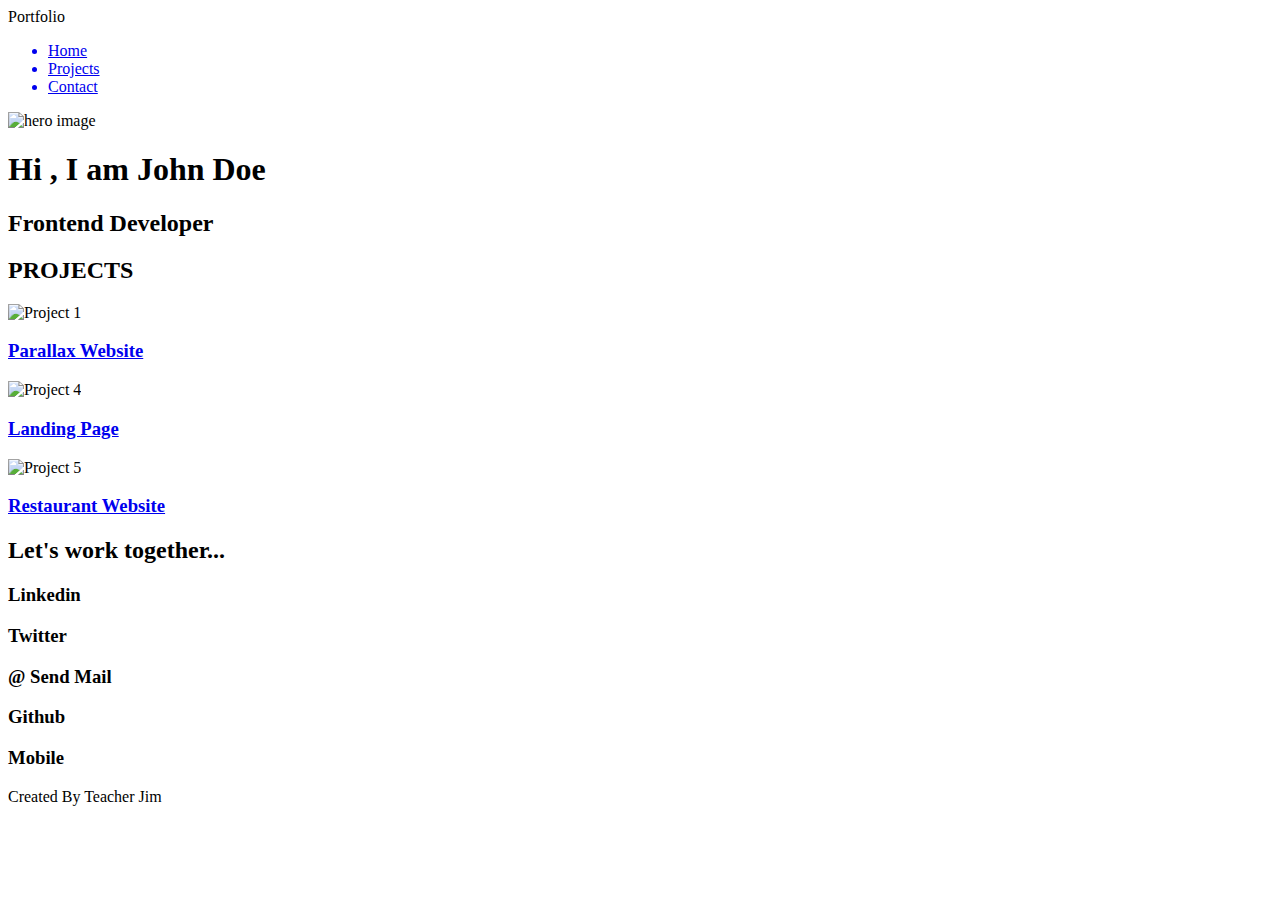
==== index.html @ 5da97a2e "Primer commit" ====
<!DOCTYPE html>
<html lang="en">
  <head>
    <meta charset="UTF-8" />
    <meta http-equiv="X-UA-Compatible" content="IE=edge" />
    <meta name="viewport" content="width=device-width, initial-scale=1.0" />
    <title>Portfolio Website</title>
    <link rel="stylesheet" href="style.css" />
    <link
      rel="stylesheet"
      href="https://cdnjs.cloudflare.com/ajax/libs/animate.css/4.1.1/animate.min.css"
    />
    <script
      src="https://kit.fontawesome.com/7a4b62b0a4.js"
      crossorigin="anonymous"
    ></script>
  </head>
  <body>
    <header>
      <nav class="container">
        <div class="logo">Portfolio</div>
        <ul>
          <a href="#hero">
            <li>Home</li>
          </a>
          <a href="#project">
            <li>Projects</li>
          </a>
          <a href="#contact">
            <li>Contact</li>
          </a>
        </ul>
      </nav>
    </header>
    <main>
      <section id="hero">
        <div class="container">
          <div class="hero_image animate__animated animate__bounceInLeft">
            <img src="./images/hero.png" alt="hero image" />
          </div>
          <div class="hero_content">
            <h1>
              <span class="hi_text">Hi</span> , I am
              <span class="name_text">John Doe</span>
            </h1>
            <h2>Frontend Developer</h2>
          </div>
        </div>
      </section>
      <section id="project">
        <h2>PROJECTS</h2>
        <div class="container">
          <div class="project_container">
            
           
            <div class="grid_item">
              <div class="card">
                <img src="images/project3.png" alt="Project 1" />
                <a href="./Project 1/index.html">
                  <div class="card_content">
                    <h3>Parallax Website</h3>
                  </div>
                </a>
              </div>
            </div>
            <div class="grid_item">
              <div class="card">
                <img src="images/project4.png" alt="Project 4" />
                <a href="./Project 2/index.html">
                  <div class="card_content">
                    <h3>Landing Page</h3>
                  </div>
                </a>
              </div>
            </div>
            <div class="grid_item">
              <div class="card">
                <img src="images/project5.png" alt="Project 5" />
                <a href="./Project 3/index.html">
                  <div class="card_content">
                    <h3>Restaurant Website</h3>
                  </div>
                </a>
              </div>
            </div>
            
            
          </div>
        </div>
      </section>
      <section id="contact">
        <div class="container">
          <h2>Let's work together...</h2>
          <div class="top_contact">
            <div class="contact_way">
              <i class="fab fa-linkedin"></i>
              <h3>Linkedin</h3>
            </div>
            <div class="contact_way">
              <i class="fa fa-twitter"></i>
              <h3>Twitter</h3>
            </div>
            <div class="contact_way">
              <h3>@ Send Mail</h3>
            </div>
          </div>
          <div class="bottom_contact">
            <div class="contact_way">
              <i class="fab fa-github"></i>
              <h3>Github</h3>
            </div>
            <div class="contact_way">
              <i class="fa fa-mobile"></i>
              <h3>Mobile</h3>
            </div>
          </div>
        </div>
      </section>
    </main>
    <footer>
      <div class="container">Created By Teacher Jim</div>
    </footer>
  </body>
</html>
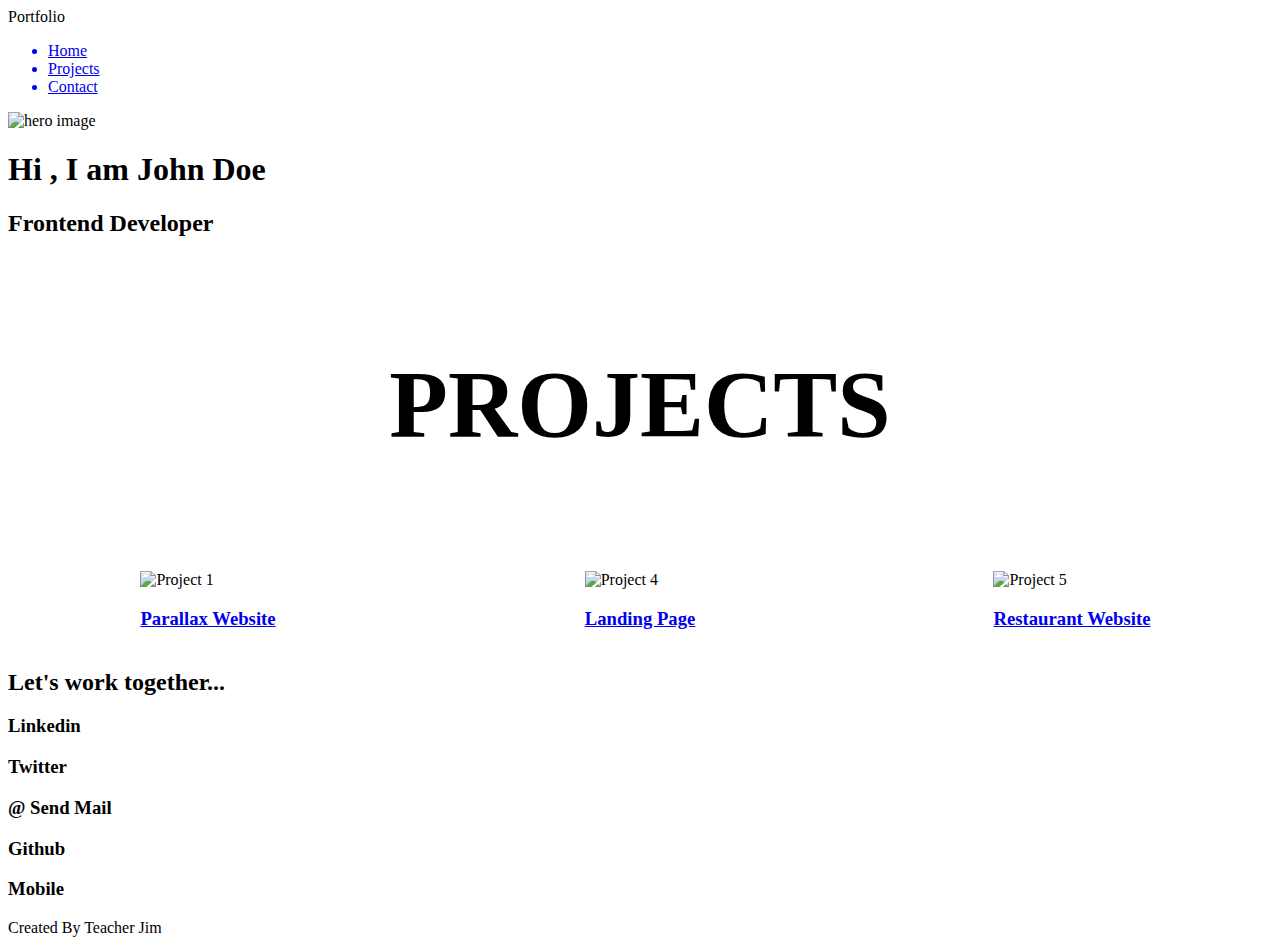
==== commit a1ce45f8: "Cambio en Comentarios" ====
--- a/index.html
+++ b/index.html
@@ -5,21 +5,26 @@
     <meta http-equiv="X-UA-Compatible" content="IE=edge" />
     <meta name="viewport" content="width=device-width, initial-scale=1.0" />
     <title>Portfolio Website</title>
+    <!-- Enlace al archivo CSS principal -->
     <link rel="stylesheet" href="style.css" />
+    <!-- Enlace a la biblioteca animate.css para animaciones -->
     <link
       rel="stylesheet"
       href="https://cdnjs.cloudflare.com/ajax/libs/animate.css/4.1.1/animate.min.css"
     />
+    <!-- Enlace a la biblioteca FontAwesome para iconos -->
     <script
       src="https://kit.fontawesome.com/7a4b62b0a4.js"
       crossorigin="anonymous"
     ></script>
   </head>
   <body>
+    <!-- Sección de encabezado con navegación -->
     <header>
       <nav class="container">
         <div class="logo">Portfolio</div>
         <ul>
+          <!-- Enlaces de navegación -->
           <a href="#hero">
             <li>Home</li>
           </a>
@@ -33,6 +38,7 @@
       </nav>
     </header>
     <main>
+      <!-- Sección de héroe con imagen y texto de bienvenida -->
       <section id="hero">
         <div class="container">
           <div class="hero_image animate__animated animate__bounceInLeft">
@@ -47,51 +53,53 @@
           </div>
         </div>
       </section>
+      <!-- Sección de proyectos -->
       <section id="project">
         <h2>PROJECTS</h2>
         <div class="container">
           <div class="project_container">
-            
-           
+            <!-- Proyecto 1 -->
             <div class="grid_item">
               <div class="card">
                 <img src="images/project3.png" alt="Project 1" />
-                <a href="./Project 1/index.html">
+                <a href="./Project 2/index.html">
                   <div class="card_content">
                     <h3>Parallax Website</h3>
                   </div>
                 </a>
               </div>
             </div>
+            <!-- Proyecto 2 -->
             <div class="grid_item">
               <div class="card">
                 <img src="images/project4.png" alt="Project 4" />
-                <a href="./Project 2/index.html">
+                <a href="./Project 3/index.html">
                   <div class="card_content">
                     <h3>Landing Page</h3>
                   </div>
                 </a>
               </div>
             </div>
+            <!-- Proyecto 3 -->
             <div class="grid_item">
               <div class="card">
                 <img src="images/project5.png" alt="Project 5" />
-                <a href="./Project 3/index.html">
+                <a href="./Project 1/index.html">
                   <div class="card_content">
                     <h3>Restaurant Website</h3>
                   </div>
                 </a>
               </div>
             </div>
-            
-            
           </div>
         </div>
       </section>
+      <!-- Sección de contacto -->
       <section id="contact">
         <div class="container">
           <h2>Let's work together...</h2>
           <div class="top_contact">
+            <!-- Métodos de contacto -->
             <div class="contact_way">
               <i class="fab fa-linkedin"></i>
               <h3>Linkedin</h3>
@@ -117,6 +125,7 @@
         </div>
       </section>
     </main>
+    <!-- Sección de pie de página -->
     <footer>
       <div class="container">Created By Teacher Jim</div>
     </footer>
--- a/style.css
+++ b/style.css
@@ -0,0 +1,24 @@
+/* Estilo para el encabezado de la sección de proyectos */
+#project h2 {
+  font-size: 6rem; /* Tamaño de fuente grande para el título */
+  text-align: center; /* Centra el texto horizontalmente */
+  padding: 2rem 0; /* Espaciado superior e inferior de 2rem */
+}
+
+/* Contenedor de los proyectos, utilizando un diseño de cuadrícula */
+.project_container {
+  display: grid; /* Utiliza el modelo de diseño de cuadrícula */
+  grid-template-columns: repeat(auto-fit, minmax(320px, 1fr)); /* Crea columnas flexibles que se ajustan automáticamente */
+  gap: 2rem; /* Espacio entre los elementos de la cuadrícula */
+}
+
+/* Estilo para cada elemento de la cuadrícula */
+.grid_item {
+  display: grid; /* Utiliza el modelo de diseño de cuadrícula */
+  place-items: center; /* Centra los elementos dentro de la cuadrícula */
+}
+
+/* Estilo para las tarjetas dentro de cada elemento de la cuadrícula */
+.card {
+  /* Aquí puedes agregar más estilos específicos para las tarjetas */
+}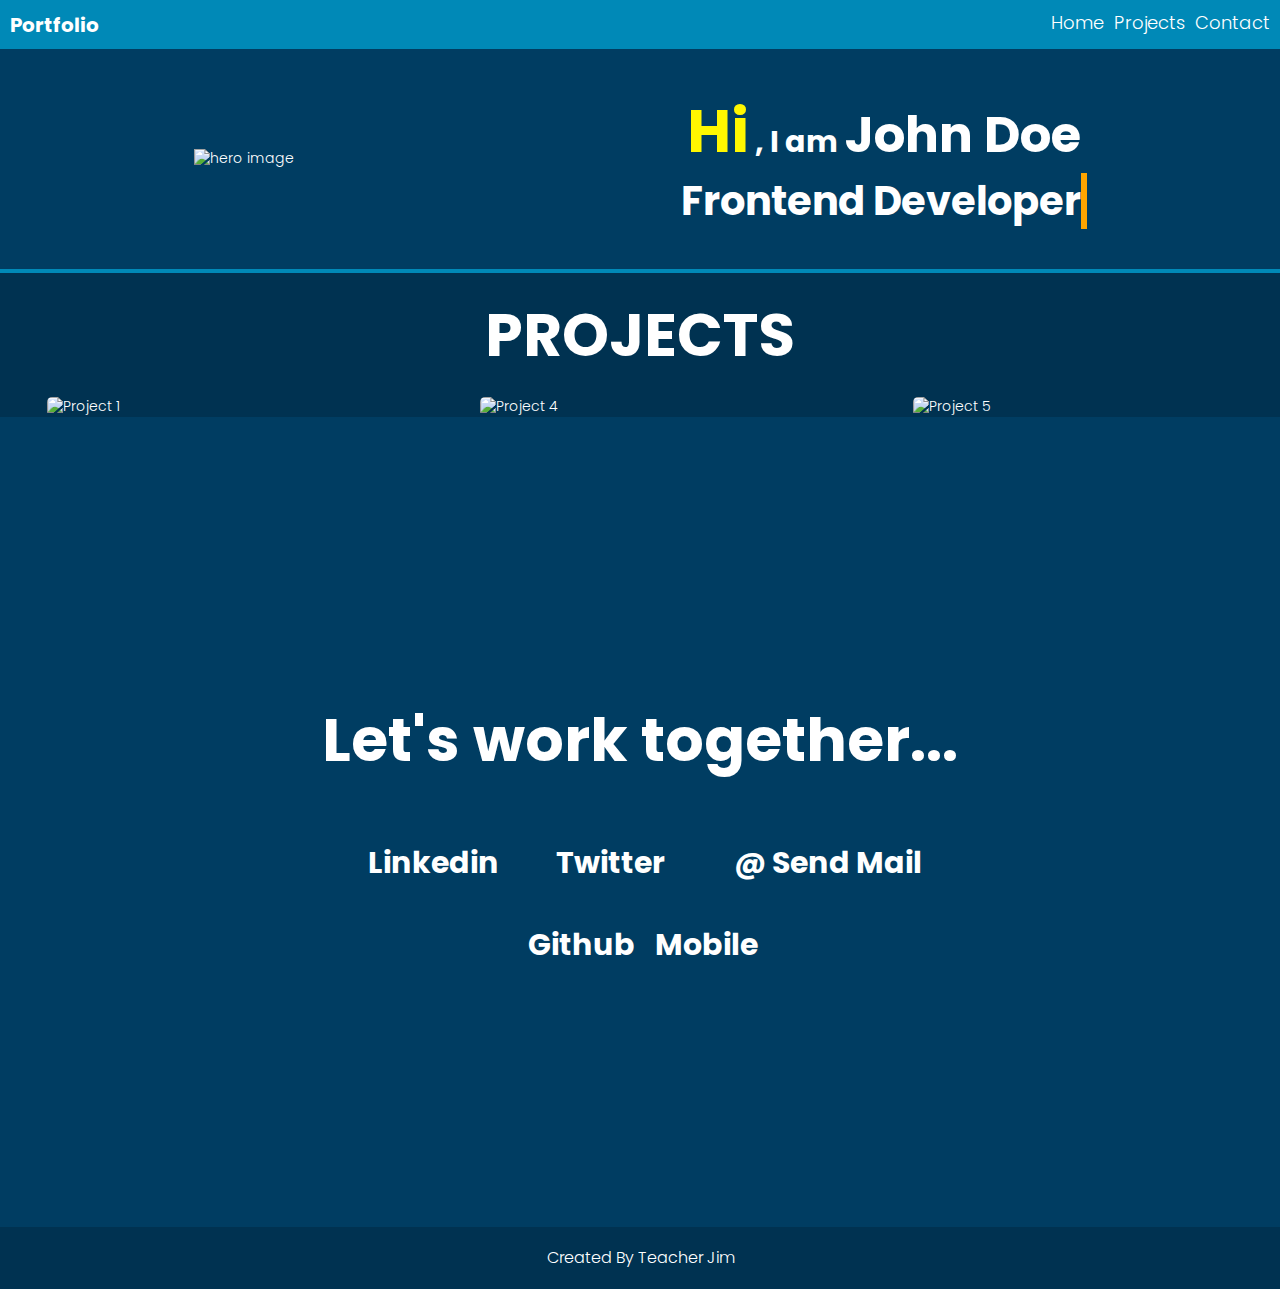
==== commit fa0fbc44: "Arreglo de Estilos" ====
--- a/index.html
+++ b/index.html
@@ -7,7 +7,7 @@
     <title>Portfolio Website</title>
     <!-- Enlace al archivo CSS principal -->
     <link rel="stylesheet" href="style.css" />
-    <!-- Enlace a la biblioteca animate.css para animaciones -->
+    <!-- Enlace a la biblioteca animate.css para animaciones   -->
     <link
       rel="stylesheet"
       href="https://cdnjs.cloudflare.com/ajax/libs/animate.css/4.1.1/animate.min.css"
--- a/style.css
+++ b/style.css
@@ -1,24 +1,310 @@
-/* Estilo para el encabezado de la sección de proyectos */
+/* Importa la fuente Poppins desde Google Fonts */
+@import url("https://fonts.googleapis.com/css2?family=Poppins:ital,wght@0,100;0,200;0,300;0,400;0,500;0,600;0,700;0,800;0,900;1,100;1,200;1,300;1,400;1,500;1,600;1,700;1,800;1,900&display=swap");
+
+/* Definición de variables CSS para colores */
+:root {
+  --lighting-color: #0089b7; /* Color claro */
+  --dark-color: #003d62; /* Color oscuro */
+  --darker-color: #003251; /* Color más oscuro */
+  --secondary-color: #fff700; /* Color secundario */
+}
+
+/* Estilos globales */
+* {
+  margin: 0;
+  padding: 0;
+  box-sizing: border-box; /* Asegura que el padding y el border se incluyan en el tamaño total de los elementos */
+}
+
+/* Tamaño de fuente base */
+html {
+  font-size: 62.5%; /* 1rem = 10px */
+}
+
+/* Estilos para el cuerpo y el HTML */
+body,
+html {
+  font-family: "Poppins", sans-serif; /* Fuente principal */
+  font-weight: 300; /* Peso de fuente ligero */
+  line-height: 1.4; /* Altura de línea */
+  scroll-behavior: smooth; /* Desplazamiento suave */
+  color: white; /* Color de texto */
+}
+
+body {
+  font-size: 1.4rem; /* Tamaño de fuente base */
+}
+
+/* Contenedor principal */
+.container {
+  max-width: 1300px; /* Ancho máximo */
+  margin: 0 auto; /* Centra el contenedor */
+}
+
+/* Estilos para enlaces */
+a {
+  text-decoration: none; /* Sin subrayado */
+  color: white; /* Color de texto */
+}
+
+/* Estilos para listas */
+ul {
+  list-style: none; /* Sin viñetas */
+}
+
+/* Estilos para el encabezado */
+header {
+  position: sticky; /* Fijo en la parte superior al hacer scroll */
+  top: 0; /* Posición en la parte superior */
+  z-index: 100; /* Nivel de apilamiento */
+  background: var(--lighting-color); /* Color de fondo */
+}
+
+/* Margen superior para secciones al hacer scroll */
+section {
+  scroll-margin-top: 50px;
+}
+
+/* Estilos para la navegación */
+nav {
+  display: flex; /* Flexbox para alineación */
+  justify-content: space-between; /* Espacio entre elementos */
+  align-items: center; /* Alineación vertical */
+  padding: 1rem; /* Espaciado interno */
+}
+
+nav ul {
+  display: flex; /* Flexbox para alineación */
+  gap: 1rem; /* Espacio entre elementos */
+}
+
+nav li {
+  font-size: 1.8rem; /* Tamaño de fuente */
+  border-bottom: 0.4rem transparent solid; /* Borde inferior transparente */
+  transition: 0.3s ease-in-out; /* Transición suave */
+}
+
+nav li:hover {
+  border-bottom: 0.4rem var(--secondary-color) solid; /* Borde inferior al pasar el ratón */
+  transition: 0.3s ease-in-out; /* Transición suave */
+}
+
+.logo {
+  font-size: 2rem; /* Tamaño de fuente */
+  font-weight: 700; /* Peso de fuente */
+}
+
+/* Estilos para la sección de héroe */
+#hero {
+  background: var(--dark-color); /* Color de fondo */
+  padding: 4rem 0; /* Espaciado interno */
+  border-bottom: 4px solid var(--lighting-color); /* Borde inferior */
+  max-height: 100vh; /* Altura máxima */
+}
+
+#hero .container {
+  display: flex; /* Flexbox para alineación */
+  justify-content: space-around; /* Espacio entre elementos */
+  align-items: center; /* Alineación vertical */
+}
+
+.hero_content {
+  display: grid; /* Grid para alineación */
+  place-items: center; /* Centra los elementos */
+}
+
+#hero h1 {
+  font-size: 3rem; /* Tamaño de fuente */
+  font-weight: bold; /* Peso de fuente */
+}
+
+.hi_text {
+  font-size: 6rem; /* Tamaño de fuente */
+  font-weight: bold; /* Peso de fuente */
+  color: var(--secondary-color); /* Color de texto */
+}
+
+.name_text {
+  font-size: 5rem; /* Tamaño de fuente */
+}
+
+#hero h2 {
+  font-size: 4rem; /* Tamaño de fuente */
+  font-weight: bold; /* Peso de fuente */
+  overflow: hidden; /* Oculta el contenido hasta que se complete la animación */
+  border-right: 0.15em solid orange; /* Cursor de escritura */
+  white-space: nowrap; /* Mantiene el contenido en una sola línea */
+  margin: 0 auto; /* Centra el texto */
+  animation: typing 5s steps(40, end), blink-caret 0.75s step-end infinite; /* Animaciones de escritura y parpadeo del cursor */
+}
+
+@keyframes typing {
+  from {
+    width: 0;
+  }
+  to {
+    width: 100%;
+  }
+}
+
+@keyframes blink-caret {
+  from,
+  to {
+    border-color: transparent;
+  }
+  50% {
+    border-color: orange;
+  }
+}
+
+/* Estilos para la sección de proyectos */
+#project {
+  background: var(--darker-color); /* Color de fondo */
+}
+
 #project h2 {
-  font-size: 6rem; /* Tamaño de fuente grande para el título */
-  text-align: center; /* Centra el texto horizontalmente */
-  padding: 2rem 0; /* Espaciado superior e inferior de 2rem */
-}
-
-/* Contenedor de los proyectos, utilizando un diseño de cuadrícula */
+  font-size: 6rem; /* Tamaño de fuente */
+  text-align: center; /* Centra el texto */
+  padding: 2rem 0; /* Espaciado superior e inferior */
+}
+
 .project_container {
-  display: grid; /* Utiliza el modelo de diseño de cuadrícula */
-  grid-template-columns: repeat(auto-fit, minmax(320px, 1fr)); /* Crea columnas flexibles que se ajustan automáticamente */
-  gap: 2rem; /* Espacio entre los elementos de la cuadrícula */
-}
-
-/* Estilo para cada elemento de la cuadrícula */
+  display: grid; /* Grid para alineación */
+  grid-template-columns: repeat(auto-fit, minmax(320px, 1fr)); /* Columnas flexibles */
+  gap: 2rem; /* Espacio entre elementos */
+}
+
 .grid_item {
-  display: grid; /* Utiliza el modelo de diseño de cuadrícula */
-  place-items: center; /* Centra los elementos dentro de la cuadrícula */
-}
-
-/* Estilo para las tarjetas dentro de cada elemento de la cuadrícula */
+  display: grid; /* Grid para alineación */
+  place-items: center; /* Centra los elementos */
+}
+
 .card {
-  /* Aquí puedes agregar más estilos específicos para las tarjetas */
-}+  width: 320px; /* Ancho de la tarjeta */
+  display: flex; /* Flexbox para alineación */
+  flex-direction: column; /* Dirección de los elementos */
+  border-radius: 0.5rem; /* Bordes redondeados */
+  overflow: hidden; /* Oculta el contenido desbordado */
+  transition: 0.2s ease-in-out; /* Transición suave */
+}
+
+.card:hover {
+  transform: scale(1.05); /* Escala la tarjeta al pasar el ratón */
+  transition: 1s ease-in-out; /* Transición suave */
+}
+
+.card:hover img {
+  transform: scale(1.05); /* Escala la imagen al pasar el ratón */
+  transition: 0.3s ease-in-out; /* Transición suave */
+  opacity: 0.8; /* Opacidad de la imagen */
+}
+
+.card:hover .card_content {
+  background: white; /* Fondo blanco */
+  color: var(--dark-color); /* Color de texto */
+  transform: translateY(0px); /* Mueve el contenido hacia arriba */
+}
+
+.card_content {
+  padding: 2rem; /* Espaciado interno */
+  position: relative; /* Posición relativa */
+  top: -6.5rem; /* Posición superior */
+  margin-bottom: -6.5rem; /* Margen inferior */
+  transition: 0.5s ease-in-out; /* Transición suave */
+  transform: translateY(100px); /* Mueve el contenido hacia abajo */
+}
+
+.card_content h3 {
+  text-align: center; /* Centra el texto */
+}
+
+/* Estilos para la sección de contacto */
+#contact {
+  background: var(--dark-color); /* Color de fondo */
+}
+
+#contact h2 {
+  font-size: 6rem; /* Tamaño de fuente */
+  text-align: center; /* Centra el texto */
+  margin: 2rem 0; /* Margen superior e inferior */
+}
+
+#contact .container {
+  height: 90vh; /* Altura del contenedor */
+  display: flex; /* Flexbox para alineación */
+  flex-direction: column; /* Dirección de los elementos */
+  gap: 4rem; /* Espacio entre elementos */
+  justify-content: center; /* Centra los elementos verticalmente */
+}
+
+.top_contact {
+  max-width: 800px; /* Ancho máximo */
+  display: grid; /* Grid para alineación */
+  margin: 0 auto; /* Centra el contenedor */
+  grid-template-columns: repeat(auto-fit, minmax(80px, 1fr)); /* Columnas flexibles */
+}
+
+.contact_way {
+  display: flex; /* Flexbox para alineación */
+  gap: 1rem; /* Espacio entre elementos */
+  align-items: center; /* Alineación vertical */
+}
+
+.contact_way i {
+  font-size: 3rem; /* Tamaño de fuente */
+}
+
+.contact_way h3 {
+  font-size: 3rem; /* Tamaño de fuente */
+  font-weight: bold; /* Peso de fuente */
+}
+
+.bottom_contact {
+  max-width: 400px; /* Ancho máximo */
+  gap: 1rem; /* Espacio entre elementos */
+  display: grid; /* Grid para alineación */
+  margin: 0 auto; /* Centra el contenedor */
+  grid-template-columns: repeat(auto-fit, minmax(80px, 1fr)); /* Columnas flexibles */
+}
+
+/* Estilos para el pie de página */
+footer {
+  background: var(--darker-color); /* Color de fondo */
+  padding: 2rem; /* Espaciado interno */
+  color: white; /* Color de texto */
+  font-size: 1.6rem; /* Tamaño de fuente */
+  text-align: center; /* Centra el texto */
+}
+
+/* Media Queries para dispositivos móviles */
+@media (max-width: 786px) {
+  html {
+    font-size: 40%; /* Tamaño de fuente base reducido */
+  }
+  #hero .container {
+    flex-direction: column; /* Dirección de los elementos en columna */
+  }
+  .hero_image {
+    display: grid; /* Grid para alineación */
+    place-items: center; /* Centra los elementos */
+  }
+  #contact .container {
+    height: 70vh; /* Altura del contenedor */
+  }
+}
+
+@media (max-width: 500px) {
+  html {
+    font-size: 32%; /* Tamaño de fuente base reducido */
+  }
+  #hero .container {
+    flex-direction: column; /* Dirección de los elementos en columna */
+  }
+  .hero_image {
+    display: grid; /* Grid para alineación */
+    place-items: center; /* Centra los elementos */
+  }
+  #contact .container {
+    height: 50vh; /* Altura del contenedor */
+  }
+}    